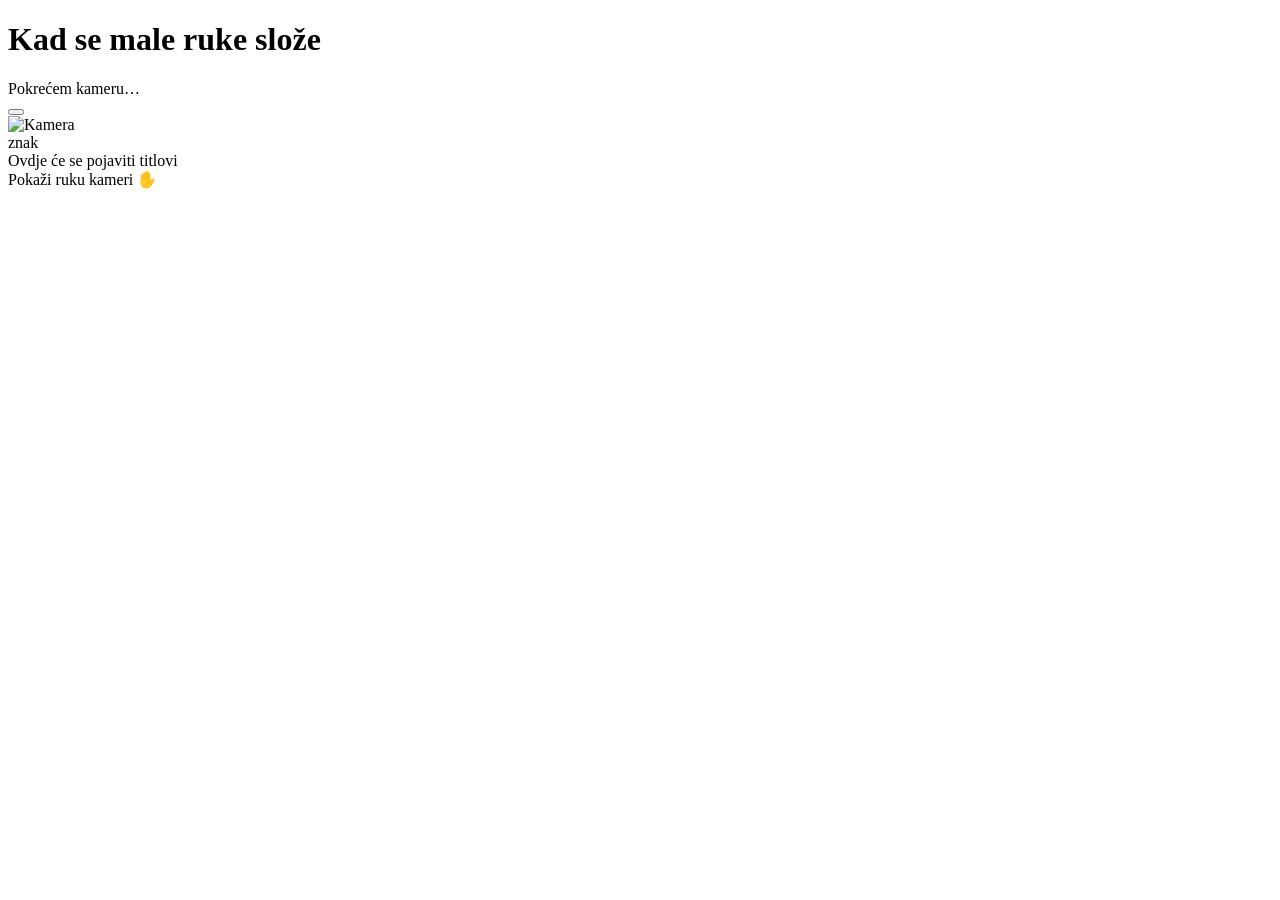
==== src/signtrainer/web/index.html @ 91777706 "feat: millimetre-paper and topographic background patterns; first person-split eval Background is ch" ====
<!doctype html>
<html lang="hr">
<head>
  <meta charset="utf-8">
  <meta name="viewport" content="width=device-width, initial-scale=1">
  <title>Kad se male ruke slože</title>
  <link rel="stylesheet" href="/static/style.css">
  <script src="/static/theme.js"></script>
  <script src="/static/bg.js"></script>
</head>
<body>
  <header>
    <h1>Kad se male ruke slože</h1>
    <div class="header-right">
      <div id="anchor" class="pill pill-anchor" hidden></div>
      <div id="status" class="pill pill-wait">Pokrećem kameru…</div>
      <button id="theme-toggle" class="theme-toggle" type="button"></button>
    </div>
  </header>

  <main>
    <div class="stage">
      <img id="video" src="/video" alt="Kamera">

      <div id="message" class="message" hidden></div>

      <!-- Reference sign preview (M8): PNG/GIF of the last recognised sign -->
      <aside id="sign-card" class="sign-card">
        <div class="sign-placeholder">znak</div>
      </aside>

      <!-- Live subtitles (M3/M7) -->
      <div class="subtitles">
        <span id="subtitle-text" class="subtitle-placeholder">Ovdje će se pojaviti titlovi</span>
      </div>
    </div>
  </main>

  <footer>
    <span>Pokaži ruku kameri ✋</span>
    <span id="fps"></span>
  </footer>

  <script src="/static/app.js"></script>
</body>
</html>
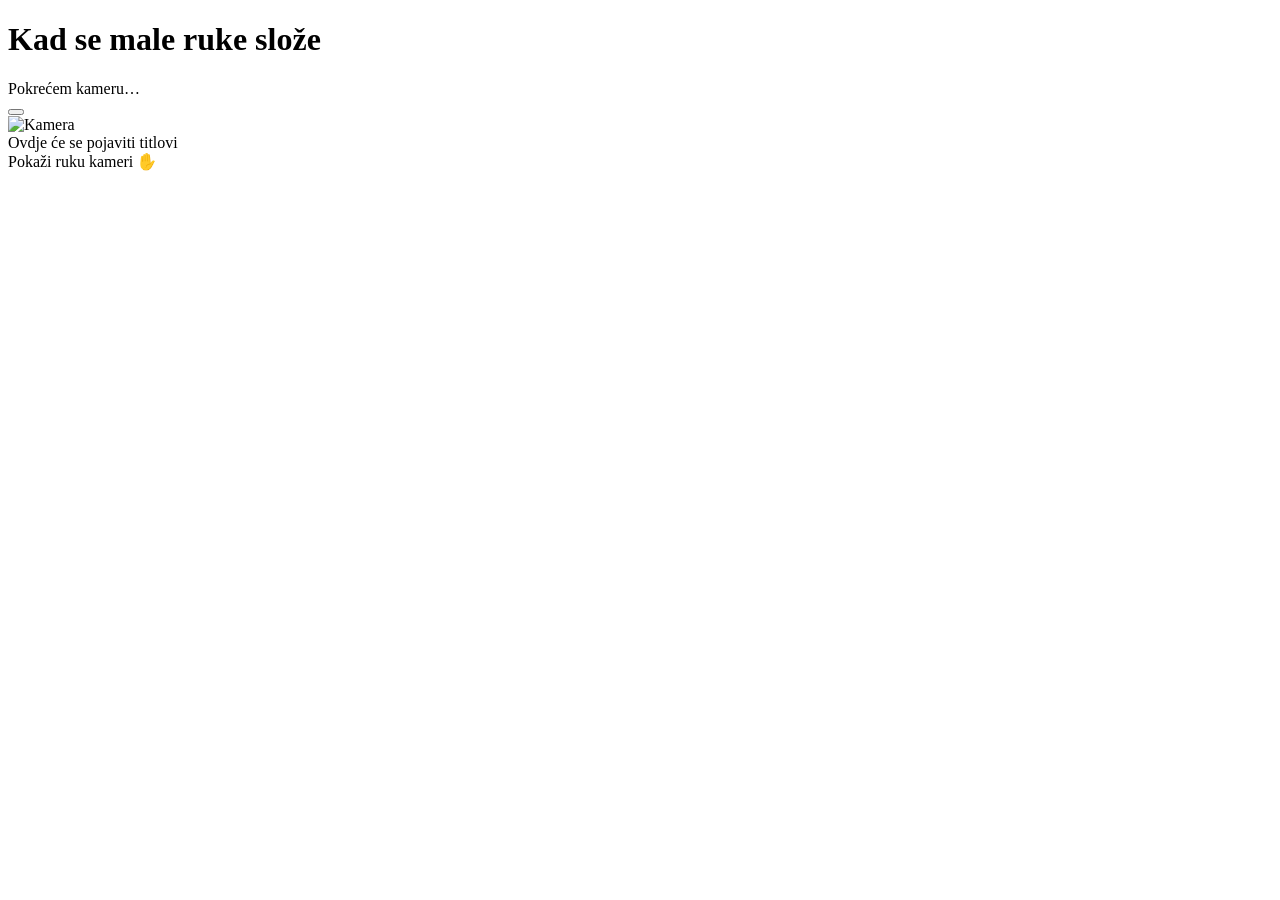
==== commit 11adbb4b: "feat: reference sign image in the corner card (M8 groundwork) Images go in assets/signs/asl/<LABEL>." ====
--- a/src/signtrainer/web/index.html
+++ b/src/signtrainer/web/index.html
@@ -25,8 +25,9 @@
       <div id="message" class="message" hidden></div>
 
       <!-- Reference sign preview (M8): PNG/GIF of the last recognised sign -->
-      <aside id="sign-card" class="sign-card">
-        <div class="sign-placeholder">znak</div>
+      <aside id="sign-card" class="sign-card" hidden>
+        <img id="sign-img" alt="">
+        <div id="sign-label" class="sign-label"></div>
       </aside>
 
       <!-- Live subtitles (M3/M7) -->
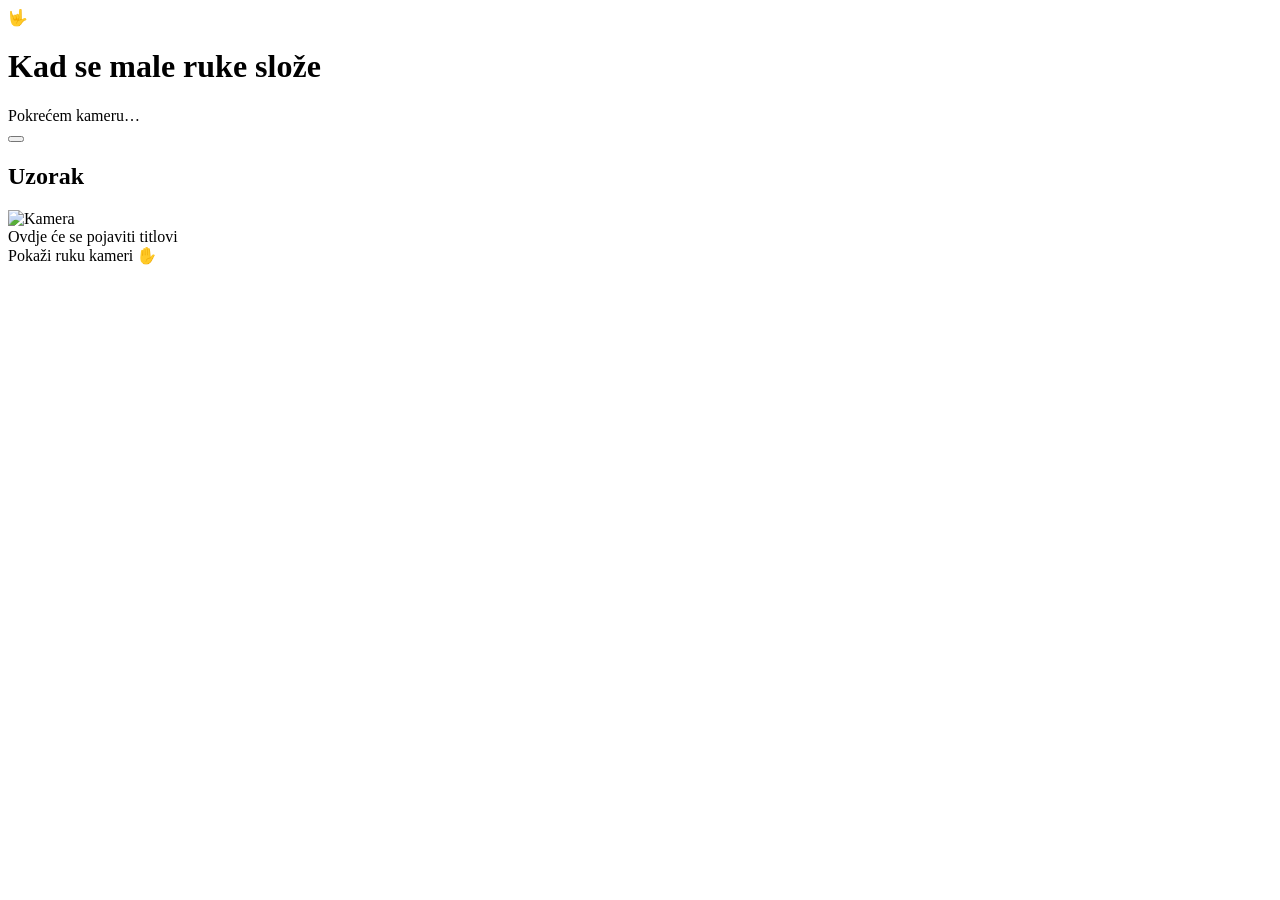
==== commit 8cbd6df5: "feat: pattern picker beside the camera and a livelier gold theme 13 code-generated backgrounds (hone" ====
--- a/src/signtrainer/web/index.html
+++ b/src/signtrainer/web/index.html
@@ -6,11 +6,14 @@
   <title>Kad se male ruke slože</title>
   <link rel="stylesheet" href="/static/style.css">
   <script src="/static/theme.js"></script>
-  <script src="/static/bg.js"></script>
+  <script src="/static/patterns.js"></script>
 </head>
 <body>
   <header>
-    <h1>Kad se male ruke slože</h1>
+    <div class="brand">
+      <div class="logo" aria-hidden="true">🤟</div>
+      <h1>Kad se male ruke slože</h1>
+    </div>
     <div class="header-right">
       <div id="anchor" class="pill pill-anchor" hidden></div>
       <div id="status" class="pill pill-wait">Pokrećem kameru…</div>
@@ -19,6 +22,11 @@
   </header>
 
   <main>
+    <aside id="pattern-rail" class="pattern-rail">
+      <h2>Uzorak</h2>
+      <div class="pattern-grid"></div>
+    </aside>
+
     <div class="stage">
       <img id="video" src="/video" alt="Kamera">
 
@@ -27,7 +35,6 @@
       <!-- Reference sign preview (M8): PNG/GIF of the last recognised sign -->
       <aside id="sign-card" class="sign-card" hidden>
         <img id="sign-img" alt="">
-        <div id="sign-label" class="sign-label"></div>
       </aside>
 
       <!-- Live subtitles (M3/M7) -->
@@ -38,7 +45,7 @@
   </main>
 
   <footer>
-    <span>Pokaži ruku kameri ✋</span>
+    <span class="hint">Pokaži ruku kameri ✋</span>
     <span id="fps"></span>
   </footer>
 
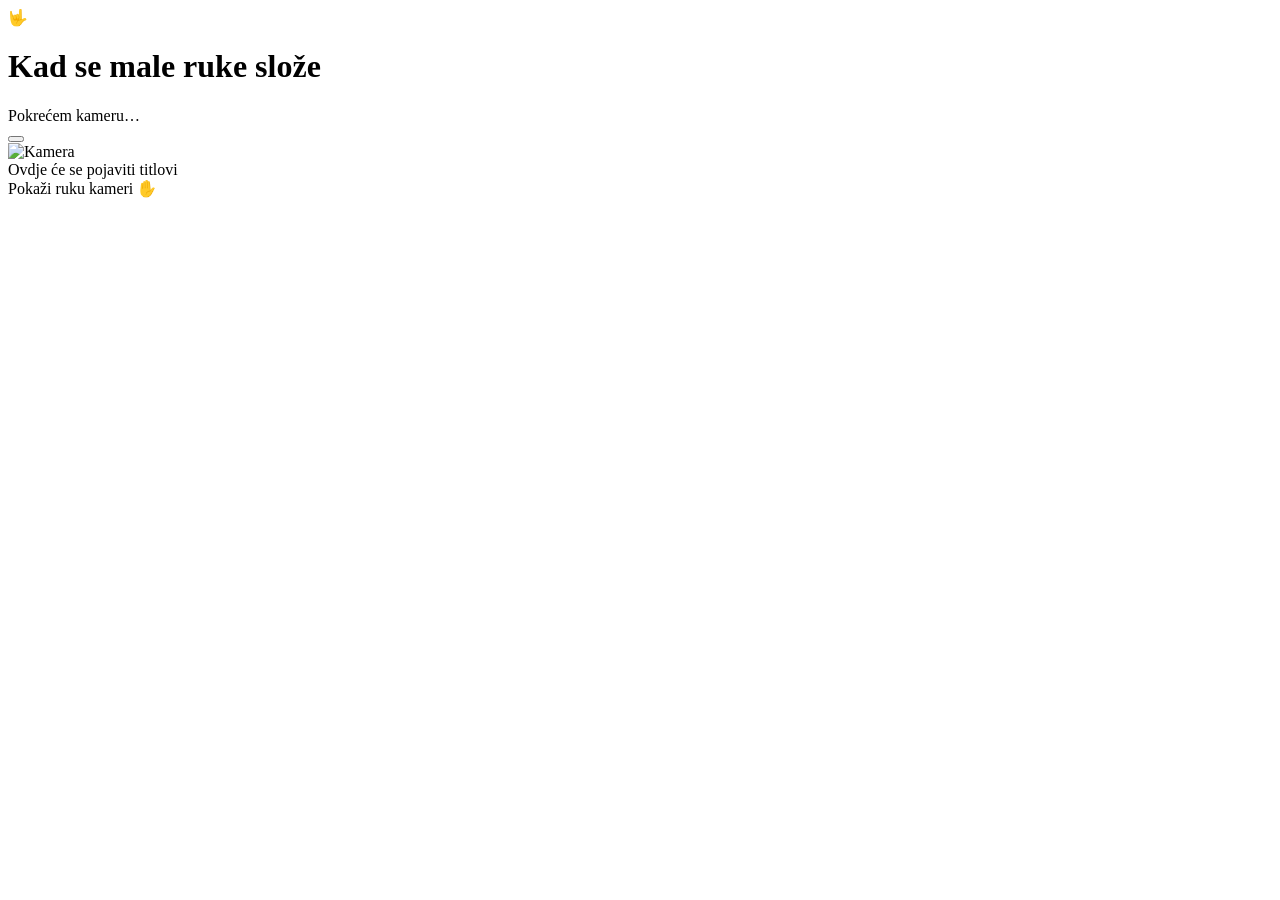
==== commit 4c857fb4: "refactor: drop the pattern picker, confetti is the fixed background The user chose the confetti patt" ====
--- a/src/signtrainer/web/index.html
+++ b/src/signtrainer/web/index.html
@@ -6,7 +6,7 @@
   <title>Kad se male ruke slože</title>
   <link rel="stylesheet" href="/static/style.css">
   <script src="/static/theme.js"></script>
-  <script src="/static/patterns.js"></script>
+  <script src="/static/confetti.js"></script>
 </head>
 <body>
   <header>
@@ -22,11 +22,6 @@
   </header>
 
   <main>
-    <aside id="pattern-rail" class="pattern-rail">
-      <h2>Uzorak</h2>
-      <div class="pattern-grid"></div>
-    </aside>
-
     <div class="stage">
       <img id="video" src="/video" alt="Kamera">
 
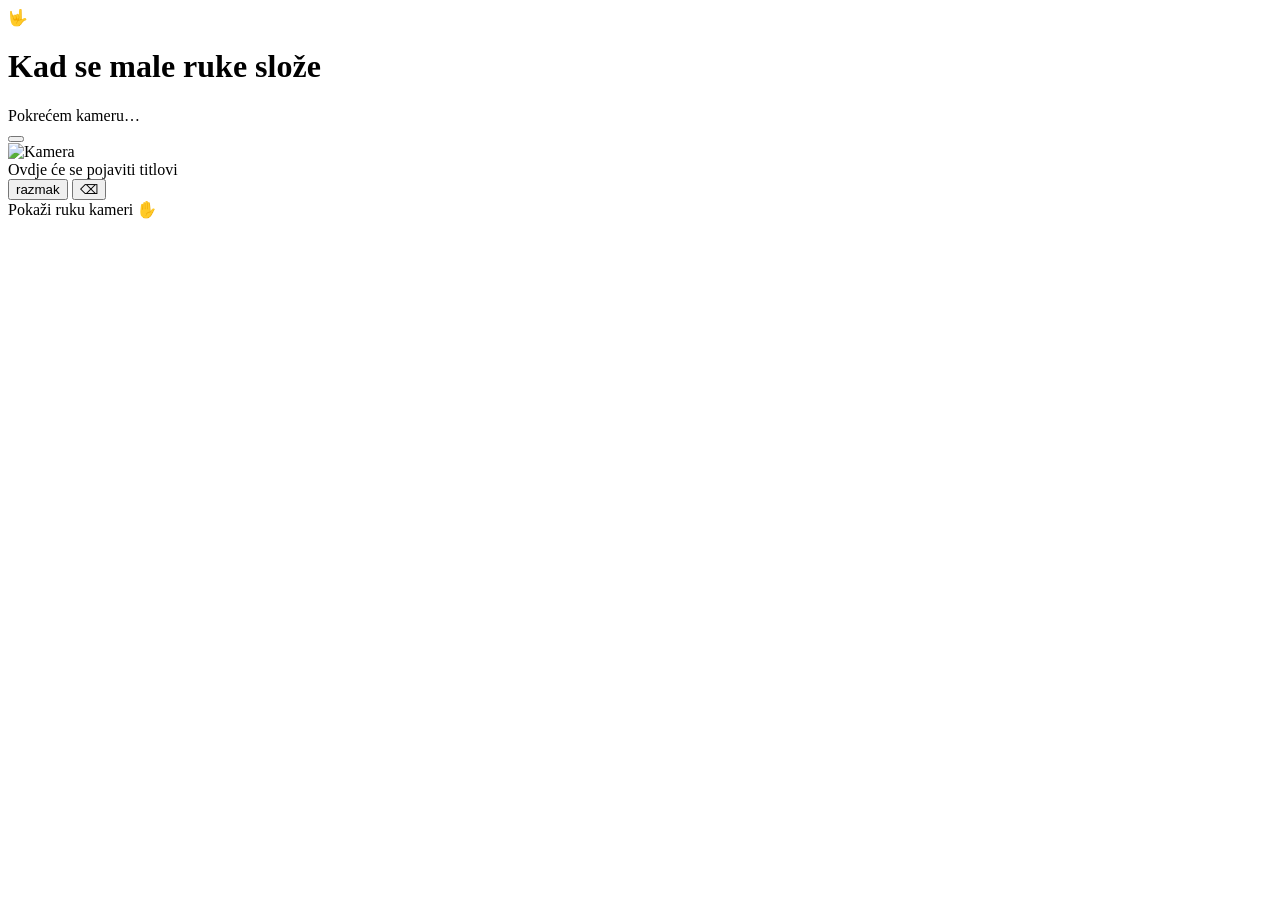
==== commit b373994a: "feat: hold-to-confirm subtitles with a progress ring and edit buttons A letter is written once it is" ====
--- a/src/signtrainer/web/index.html
+++ b/src/signtrainer/web/index.html
@@ -32,9 +32,22 @@
         <img id="sign-img" alt="">
       </aside>
 
-      <!-- Live subtitles (M3/M7) -->
-      <div class="subtitles">
-        <span id="subtitle-text" class="subtitle-placeholder">Ovdje će se pojaviti titlovi</span>
+      <!-- Live subtitles (M3/M7): the letter being read above, confirmed text below -->
+      <div class="subtitle-area">
+        <div id="reading" class="reading" hidden>
+          <svg viewBox="0 0 100 100" aria-hidden="true">
+            <circle class="ring-track" cx="50" cy="50" r="44"></circle>
+            <circle id="ring" class="ring-fill" cx="50" cy="50" r="44"></circle>
+          </svg>
+          <span id="reading-letter"></span>
+        </div>
+        <div class="subtitle-row">
+          <div class="subtitles">
+            <span id="subtitle-text" class="subtitle-placeholder">Ovdje će se pojaviti titlovi</span>
+          </div>
+          <button class="sub-btn" type="button" data-edit="space" title="Razmak (razmaknica)">razmak</button>
+          <button class="sub-btn" type="button" data-edit="backspace" title="Obriši zadnje slovo (Backspace)">⌫</button>
+        </div>
       </div>
     </div>
   </main>
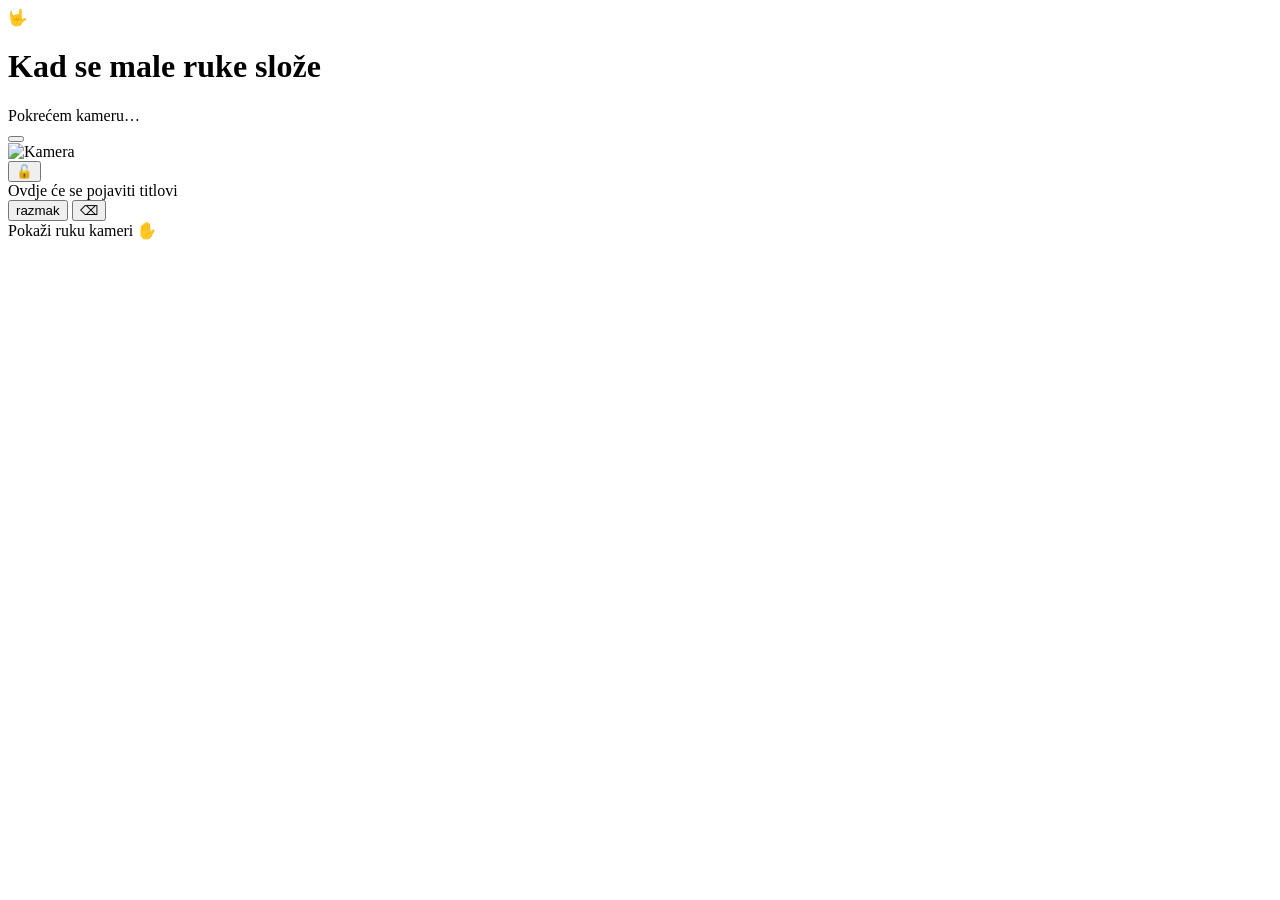
==== commit 63f3d95d: "feat: lock button that keeps the subtitles when the hand leaves; centred, shorter subtitle box Co-Au" ====
--- a/src/signtrainer/web/index.html
+++ b/src/signtrainer/web/index.html
@@ -41,12 +41,19 @@
           </svg>
           <span id="reading-letter"></span>
         </div>
+        <!-- Buttons on both sides so the subtitle box itself stays centred -->
         <div class="subtitle-row">
+          <div class="sub-side sub-side-left">
+            <button id="lock-btn" class="sub-btn" type="button" data-edit="lock" aria-pressed="false"
+                    title="Zaključaj titlove (ne brišu se kad ruka ode)">🔓</button>
+          </div>
           <div class="subtitles">
             <span id="subtitle-text" class="subtitle-placeholder">Ovdje će se pojaviti titlovi</span>
           </div>
-          <button class="sub-btn" type="button" data-edit="space" title="Razmak (razmaknica)">razmak</button>
-          <button class="sub-btn" type="button" data-edit="backspace" title="Obriši zadnje slovo (Backspace)">⌫</button>
+          <div class="sub-side">
+            <button class="sub-btn" type="button" data-edit="space" title="Razmak (razmaknica)">razmak</button>
+            <button class="sub-btn" type="button" data-edit="backspace" title="Obriši zadnje slovo (Backspace)">⌫</button>
+          </div>
         </div>
       </div>
     </div>
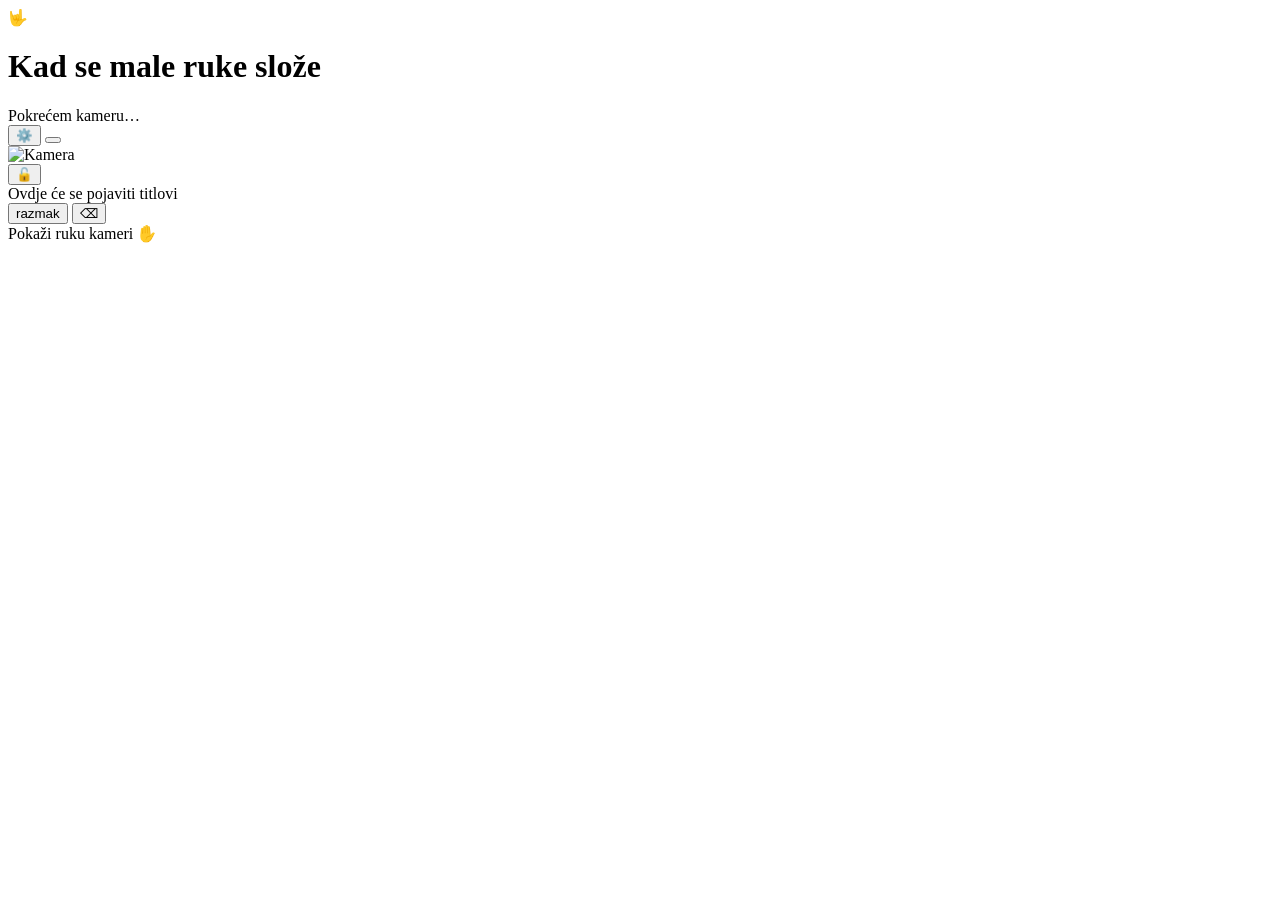
==== commit 5d9a46d6: "feat: settings panel to change the hold time and confidence threshold, with a reset to defaults Co-A" ====
--- a/src/signtrainer/web/index.html
+++ b/src/signtrainer/web/index.html
@@ -17,8 +17,26 @@
     <div class="header-right">
       <div id="anchor" class="pill pill-anchor" hidden></div>
       <div id="status" class="pill pill-wait">Pokrećem kameru…</div>
+      <button id="settings-toggle" class="theme-toggle" type="button" title="Postavke"
+              aria-expanded="false" aria-controls="settings">⚙️</button>
       <button id="theme-toggle" class="theme-toggle" type="button"></button>
     </div>
+
+    <!-- Recognition settings: hold time and confidence threshold (settings.js) -->
+    <section id="settings" class="settings" hidden>
+      <h2>Postavke</h2>
+      <label class="setting">
+        <span class="setting-head">Vrijeme držanja slova <output id="confirm-value"></output></span>
+        <input id="confirm-seconds" type="range" step="0.1">
+        <span class="setting-hint">Koliko dugo treba držati znak da se upiše.</span>
+      </label>
+      <label class="setting">
+        <span class="setting-head">Potrebna sigurnost <output id="confidence-value"></output></span>
+        <input id="min-confidence" type="range" step="0.05">
+        <span class="setting-hint">Niže = lakše prepoznaje, ali griješi češće.</span>
+      </label>
+      <button id="settings-reset" class="settings-reset" type="button">Zadano</button>
+    </section>
   </header>
 
   <main>
@@ -65,5 +83,6 @@
   </footer>
 
   <script src="/static/app.js"></script>
+  <script src="/static/settings.js"></script>
 </body>
 </html>
